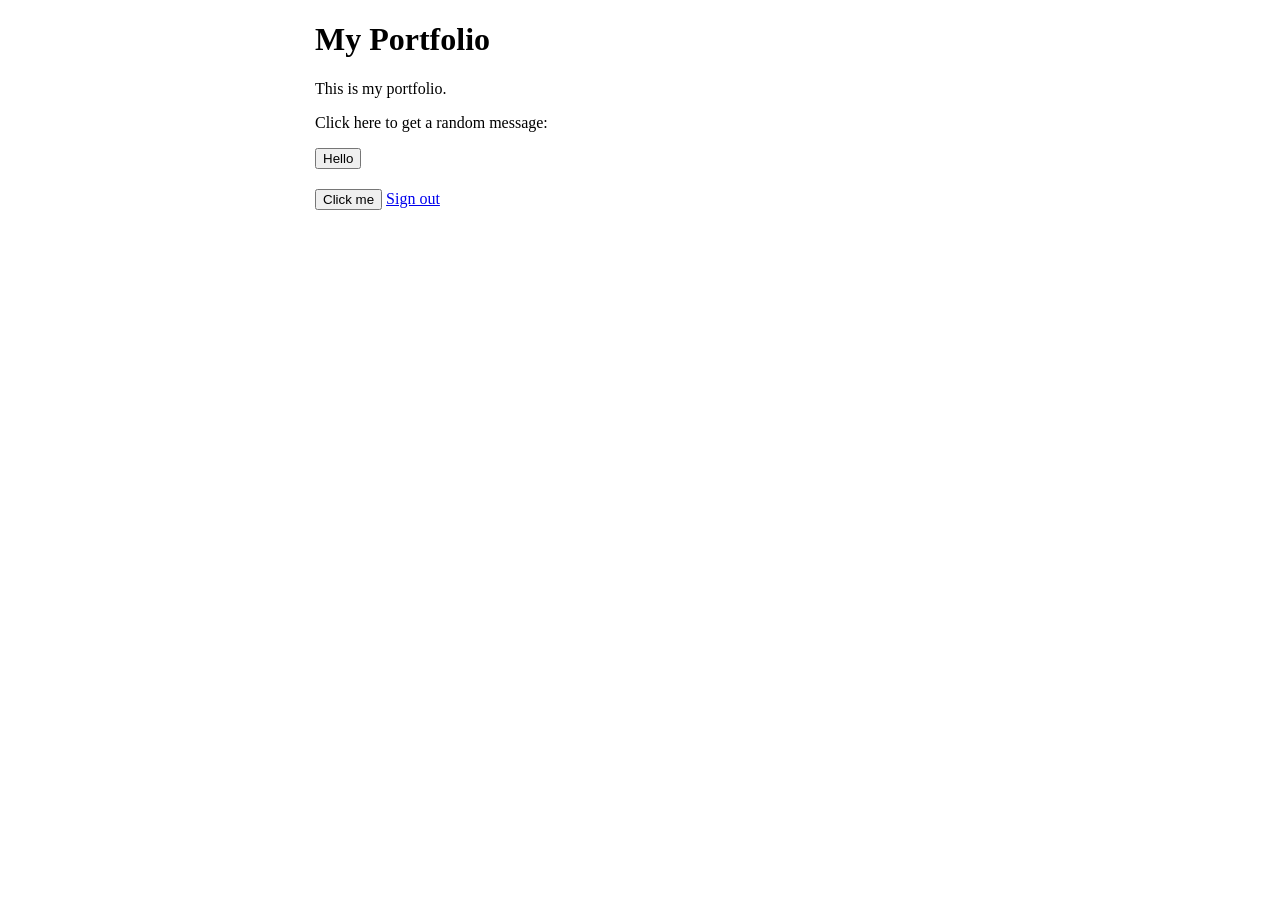
==== portfolio/target/portfolio-1/index.html @ f49165c1 "Login works" ====
<!DOCTYPE html>
<html>
  <head>
    <meta charset="UTF-8">
    <title>My Portfolio</title>
    <link rel="stylesheet" href="style.css">
    <script src="https://apis.google.com/js/platform.js" async defer></script>
    <script src="script.js"> </script>
    <meta name="google-signin-client_id" content="1002281613740-sgvmj9ep5l4ef3fngdkmn7ru5dnc7668.apps.googleusercontent.com">
  </head>
  <body>
    <div id="content">
      <h1>My Portfolio</h1>
      <p>This is my portfolio.</p>
      <p>Click here to get a random message:</p>
      <div class="g-signin2" data-onsuccess="onSignIn"></div>
      <button onclick="addRandomGreeting()">Hello</button>
      <div id="greeting-container"></div>

      <button onclick="myInfo()">Click me</button>

      <a href="#" onclick="signOut();">Sign out</a>
<script>
  function signOut() {
    var auth2 = gapi.auth2.getAuthInstance();
    auth2.signOut().then(function () {
      console.log('User signed out.');
    });
  }
</script>
    </div>
  </body>
</html>
---- portfolio/target/portfolio-1/style.css ----
#content {
  margin-left: auto;
  margin-right: auto;
  width: 650px;
}

#greeting-container {
  margin-top: 20px;
}

.g-signin2 {
    color: white;
}
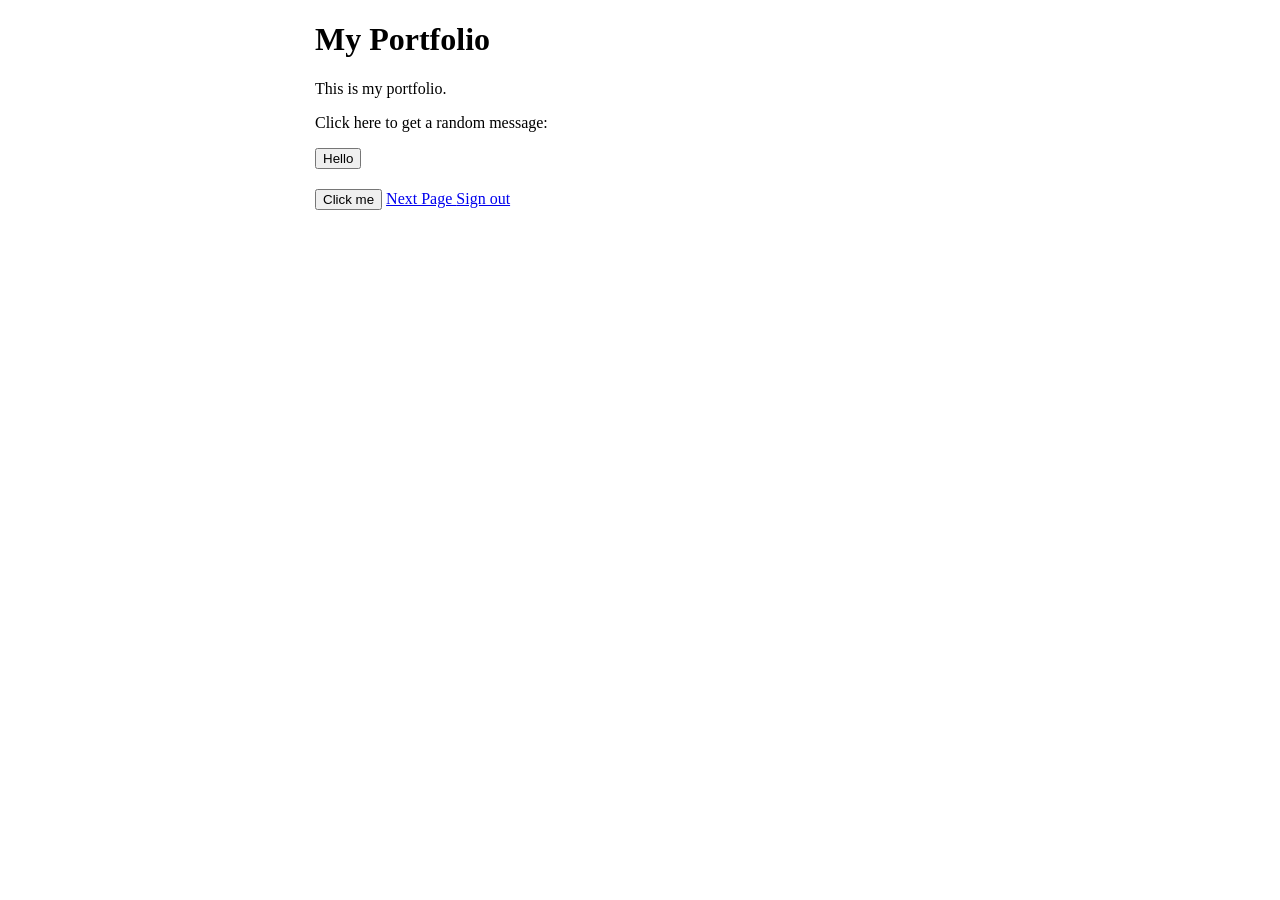
==== commit 337f481f: "Start of second page" ====
--- a/portfolio/target/portfolio-1/index.html
+++ b/portfolio/target/portfolio-1/index.html
@@ -18,7 +18,7 @@
       <div id="greeting-container"></div>
 
       <button onclick="myInfo()">Click me</button>
-
+      <a href = "test.html"> Next Page </a>
       <a href="#" onclick="signOut();">Sign out</a>
 <script>
   function signOut() {
